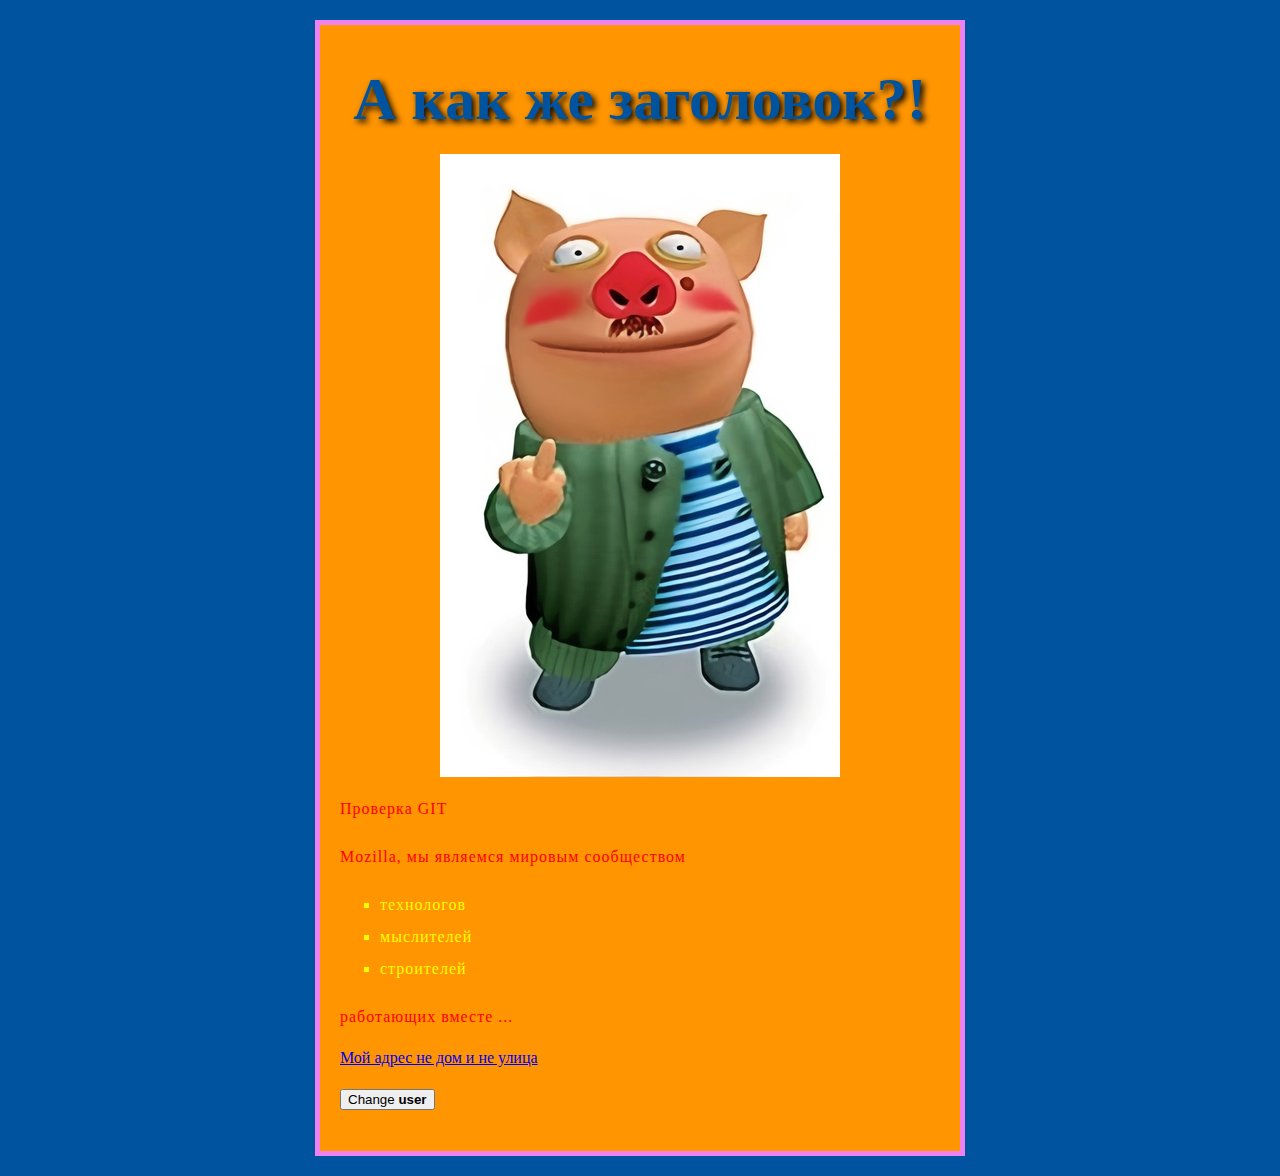
==== index.html @ 7a660a3c "Не зафиксировал в пятницу. Надо не забывать." ====
<!DOCTYPE html>
<html lang="ru">
    <head>
        <link rel="stylesheet" href="styles/style.css">
        <meta charset="UTF-8">
        <meta name="viewport" content="width=device-width, initial-scale=1.0">
        <meta http-equiv=Pragma content="no cache">
        <title>Document Caption</title>
    </head>
    <body>
        <h1>А как же заголовок?!</h1>
        <img class="child" src="images/3.png" alt="Интересненько...">
        <p>
            Проверка GIT</p>
        <p>Mozilla, мы являемся мировым сообществом</p>
        <ul>
            <li>технологов</li>
            <li>мыслителей</li>
            <li>строителей</li>
        </ul>
        <p>работающих вместе ...</p>
        <a href="mailto:vsevolod67@mail.ru">Мой адрес не дом и не улица</a><br>

        <p><button>Change <strong>user</strong></button></p>

        <script src="scripts/main.js"></script>
    </body>
</html>
---- styles/style.css ----
p {
    color: red;
}

h1 {
    font-size: 60px;
    text-align: center;
    margin: 0;
    padding: 20px 0;
    color: #00539f;
    text-shadow: 3px 3px 6px black;
}

p,
li {
    font-size: 16px;
    line-height: 2;
    letter-spacing: 1px;
    list-style-type: square;
}

html {
    background-color: #00539f;
    color: green;
}

body {
    width: 600px;
    margin: 20px auto;
    background-color: #ff9500;
    padding: 20px 20px 20px 20px;
    border: 5px solid violet;
    color: rgb(255, 255, 0);
}

.child {
    display: block;
    margin: 0 auto;
}
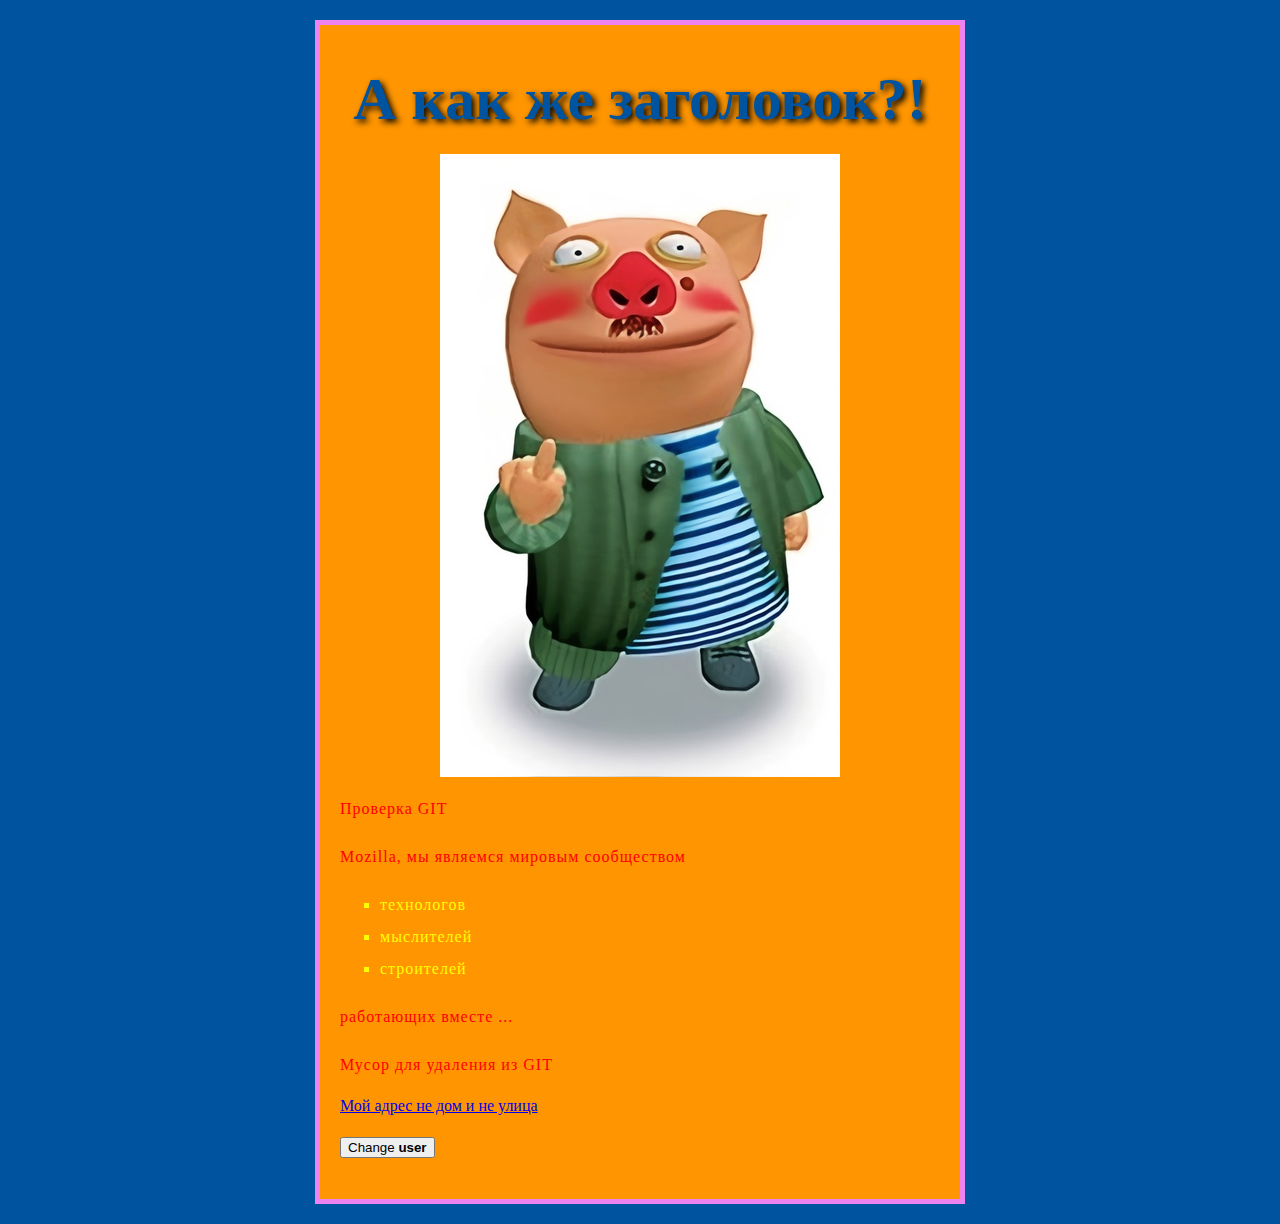
==== commit cd27fa1d: "Коммит для удаления из GIT" ====
--- a/index.html
+++ b/index.html
@@ -19,6 +19,7 @@
             <li>строителей</li>
         </ul>
         <p>работающих вместе ...</p>
+        <p>Мусор для удаления из GIT</p>
         <a href="mailto:vsevolod67@mail.ru">Мой адрес не дом и не улица</a><br>
 
         <p><button>Change <strong>user</strong></button></p>
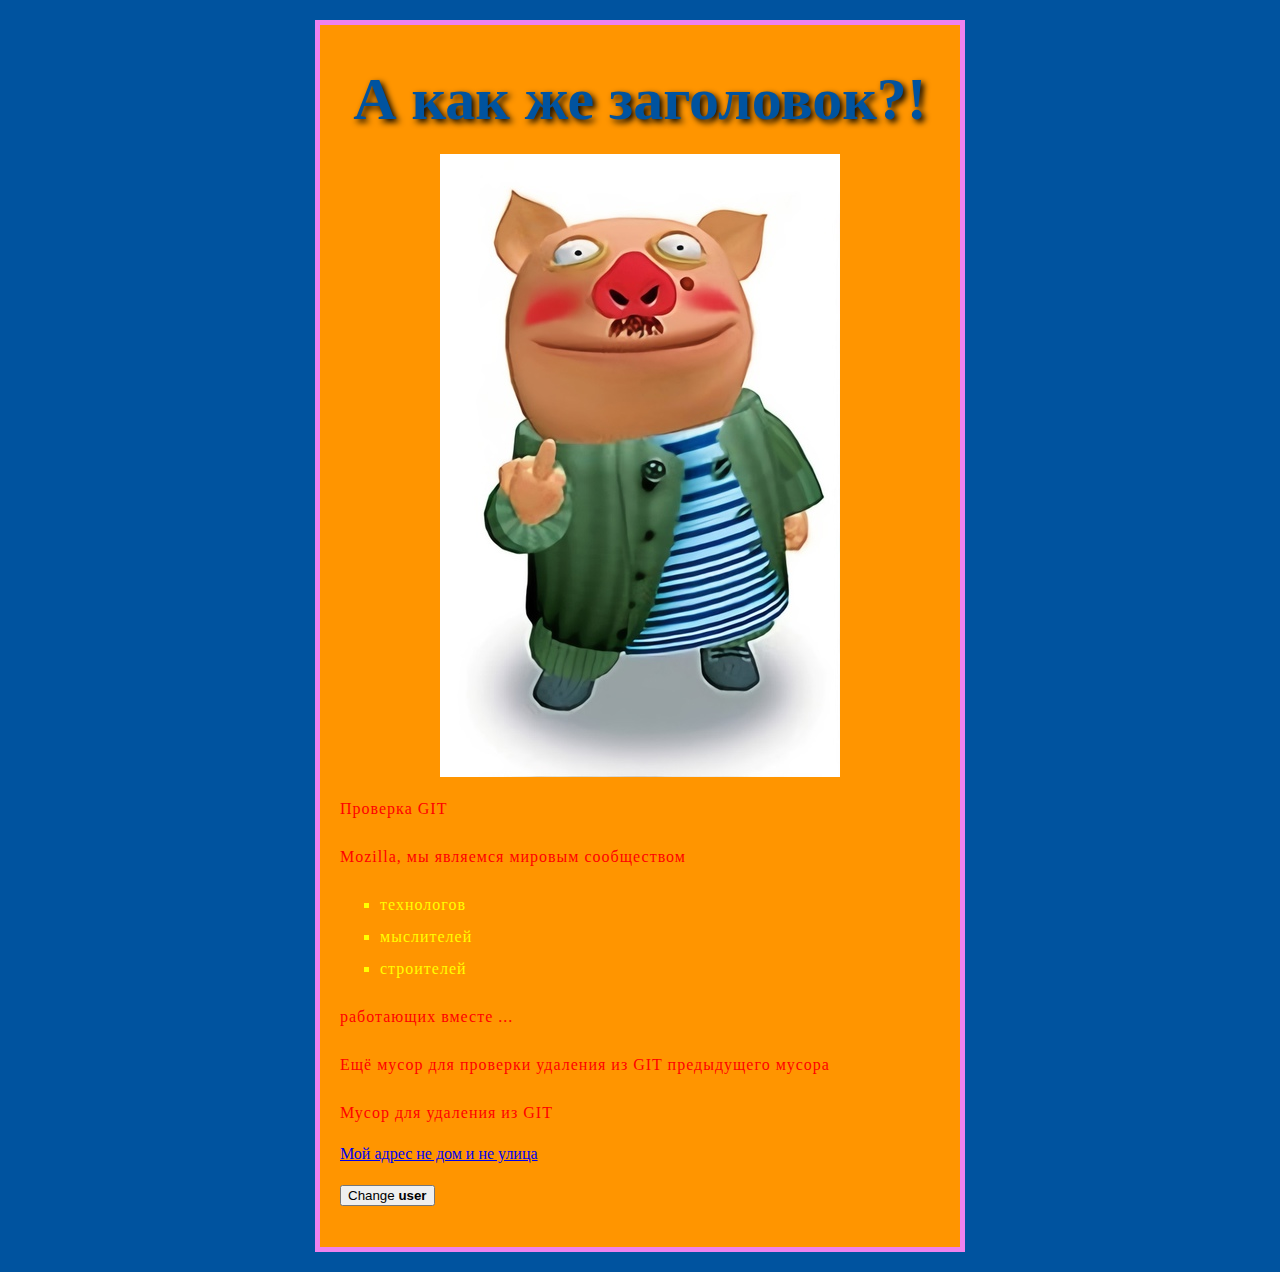
==== commit 1c2a7081: "Ещё мусор для проверки удаления из GIT предыдущего мусора" ====
--- a/index.html
+++ b/index.html
@@ -19,6 +19,7 @@
             <li>строителей</li>
         </ul>
         <p>работающих вместе ...</p>
+        <p>Ещё мусор для проверки удаления из GIT предыдущего мусора</p>
         <p>Мусор для удаления из GIT</p>
         <a href="mailto:vsevolod67@mail.ru">Мой адрес не дом и не улица</a><br>
 
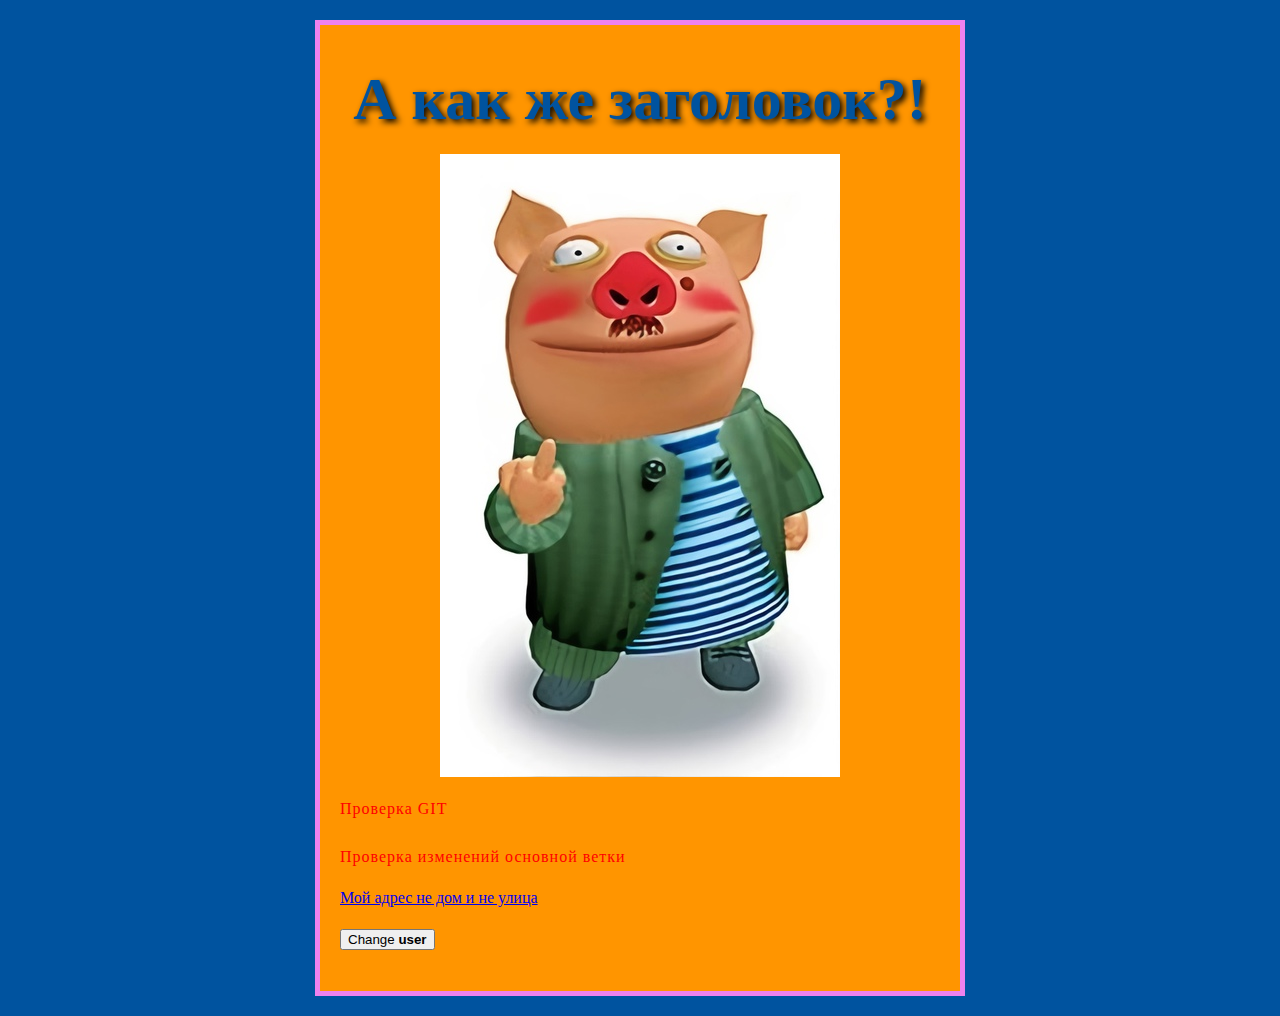
==== commit 91700b4c: "Изменение ветки Master" ====
--- a/index.html
+++ b/index.html
@@ -12,15 +12,7 @@
         <img class="child" src="images/3.png" alt="Интересненько...">
         <p>
             Проверка GIT</p>
-        <p>Mozilla, мы являемся мировым сообществом</p>
-        <ul>
-            <li>технологов</li>
-            <li>мыслителей</li>
-            <li>строителей</li>
-        </ul>
-        <p>работающих вместе ...</p>
-        <p>Ещё мусор для проверки удаления из GIT предыдущего мусора</p>
-        <p>Мусор для удаления из GIT</p>
+        <p>Проверка изменений основной ветки</p>
         <a href="mailto:vsevolod67@mail.ru">Мой адрес не дом и не улица</a><br>
 
         <p><button>Change <strong>user</strong></button></p>
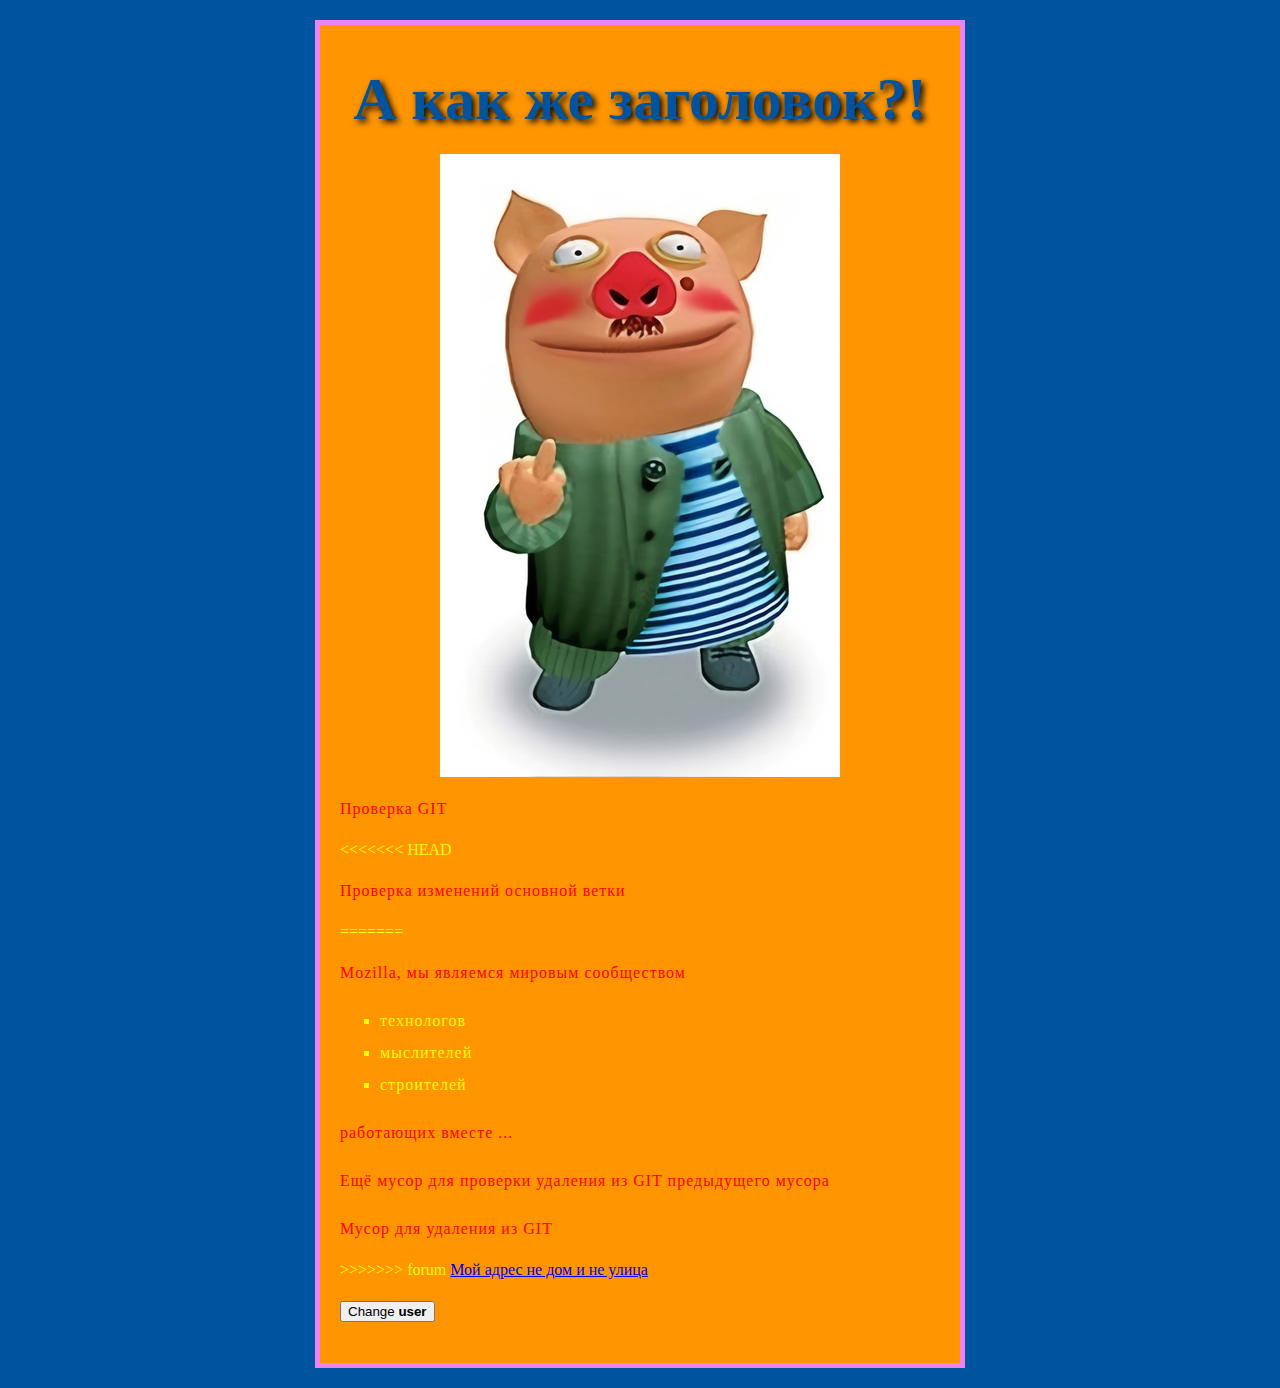
==== commit 4c8d937d: "Merge branch 'forum'" ====
--- a/index.html
+++ b/index.html
@@ -12,7 +12,19 @@
         <img class="child" src="images/3.png" alt="Интересненько...">
         <p>
             Проверка GIT</p>
+<<<<<<< HEAD
         <p>Проверка изменений основной ветки</p>
+=======
+        <p>Mozilla, мы являемся мировым сообществом</p>
+        <ul>
+            <li>технологов</li>
+            <li>мыслителей</li>
+            <li>строителей</li>
+        </ul>
+        <p>работающих вместе ...</p>
+        <p>Ещё мусор для проверки удаления из GIT предыдущего мусора</p>
+        <p>Мусор для удаления из GIT</p>
+>>>>>>> forum
         <a href="mailto:vsevolod67@mail.ru">Мой адрес не дом и не улица</a><br>
 
         <p><button>Change <strong>user</strong></button></p>
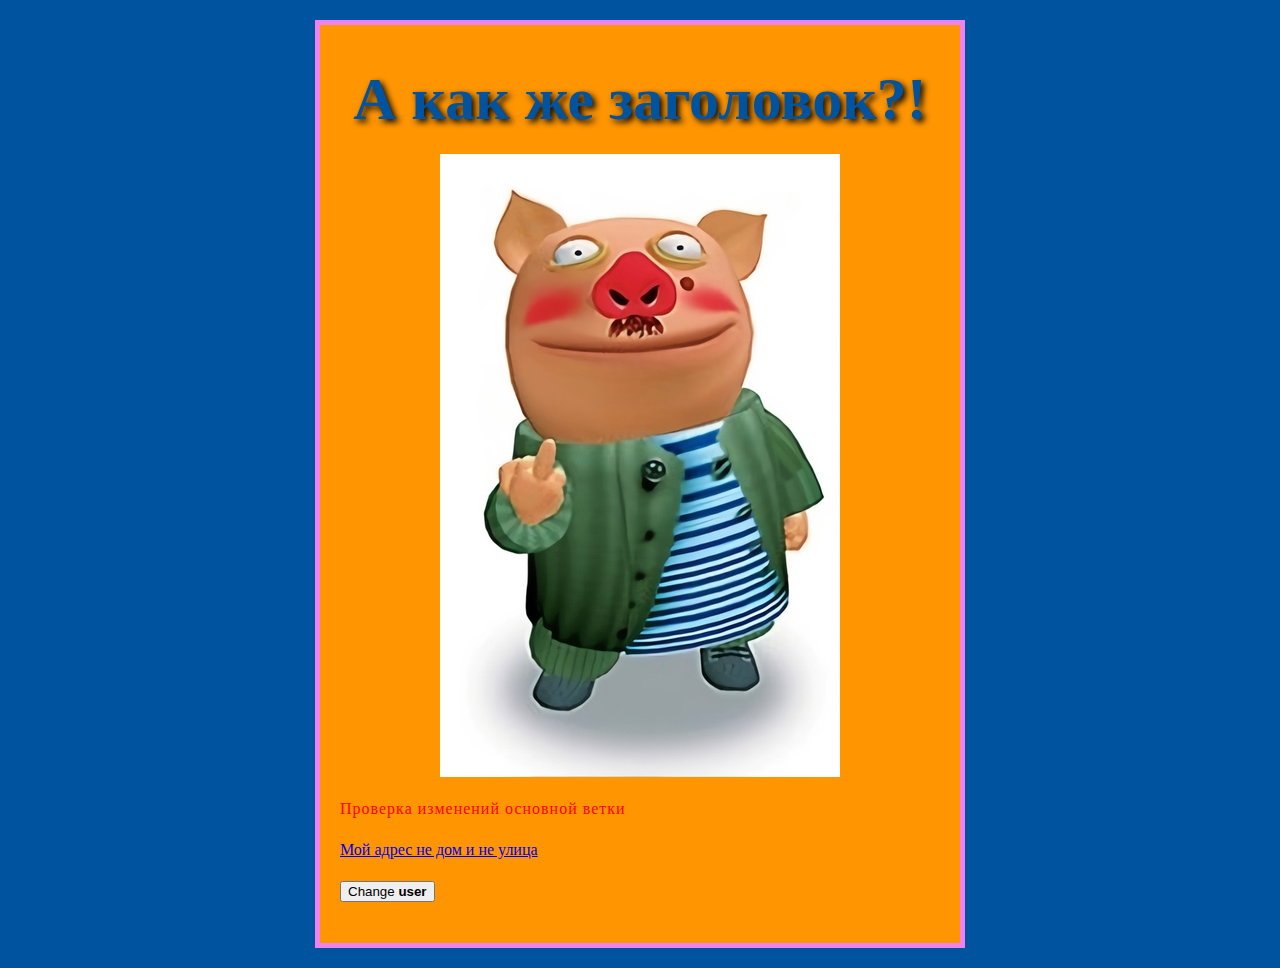
==== commit 2bc3fa86: "Допиливание слияния веток Master и Forum" ====
--- a/index.html
+++ b/index.html
@@ -10,21 +10,7 @@
     <body>
         <h1>А как же заголовок?!</h1>
         <img class="child" src="images/3.png" alt="Интересненько...">
-        <p>
-            Проверка GIT</p>
-<<<<<<< HEAD
         <p>Проверка изменений основной ветки</p>
-=======
-        <p>Mozilla, мы являемся мировым сообществом</p>
-        <ul>
-            <li>технологов</li>
-            <li>мыслителей</li>
-            <li>строителей</li>
-        </ul>
-        <p>работающих вместе ...</p>
-        <p>Ещё мусор для проверки удаления из GIT предыдущего мусора</p>
-        <p>Мусор для удаления из GIT</p>
->>>>>>> forum
         <a href="mailto:vsevolod67@mail.ru">Мой адрес не дом и не улица</a><br>
 
         <p><button>Change <strong>user</strong></button></p>
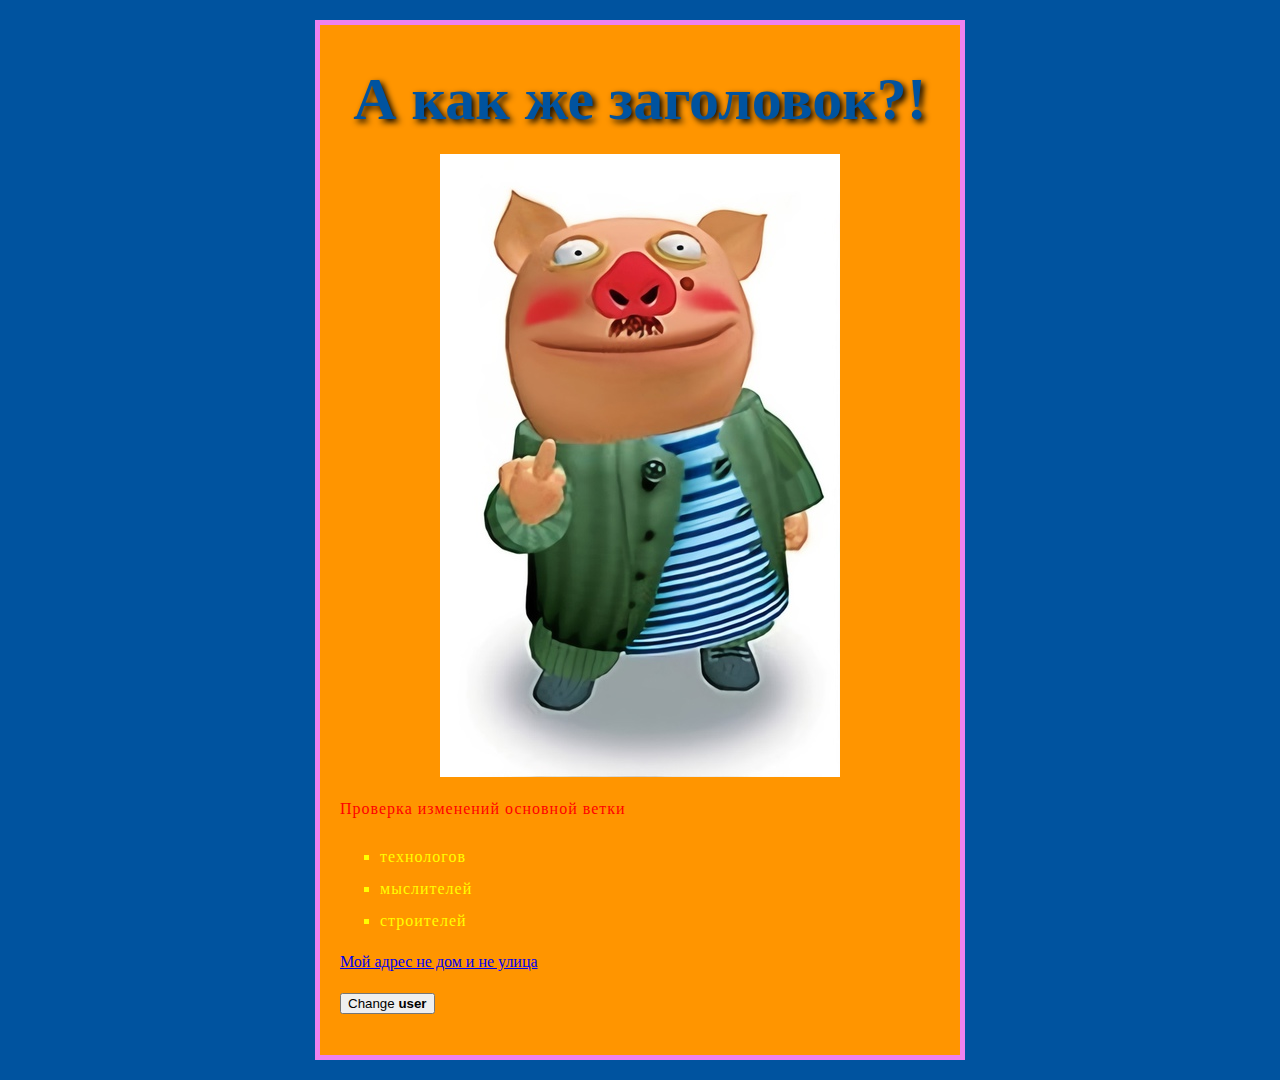
==== commit a7fe15a2: "Работа за день" ====
--- a/index.html
+++ b/index.html
@@ -11,6 +11,11 @@
         <h1>А как же заголовок?!</h1>
         <img class="child" src="images/3.png" alt="Интересненько...">
         <p>Проверка изменений основной ветки</p>
+        <ul>
+            <li>технологов</li>
+            <li>мыслителей</li>
+            <li>строителей</li>
+        </ul>
         <a href="mailto:vsevolod67@mail.ru">Мой адрес не дом и не улица</a><br>
 
         <p><button>Change <strong>user</strong></button></p>
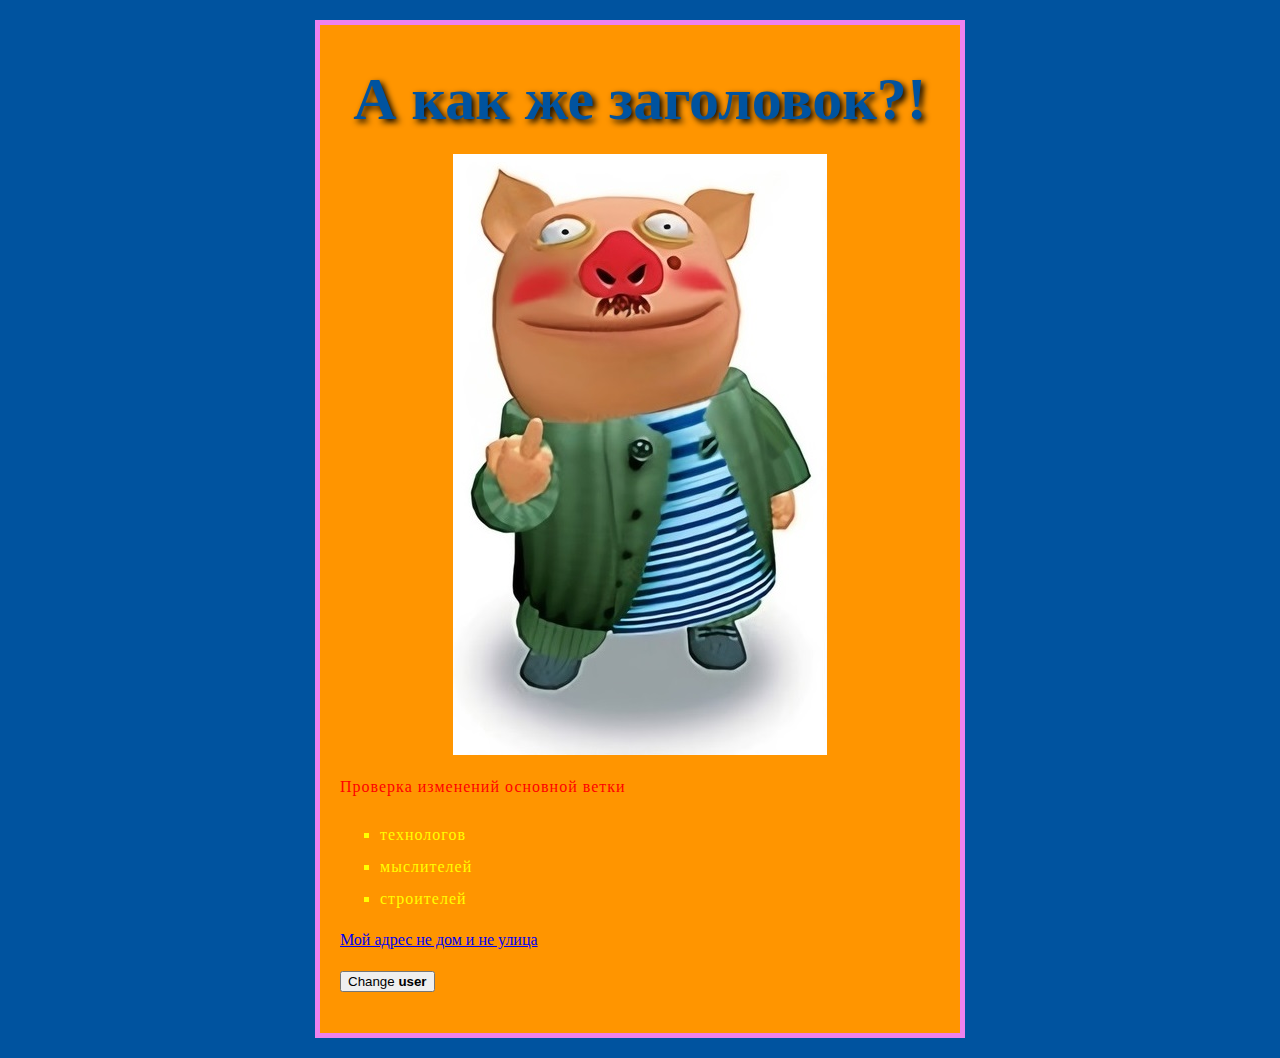
==== commit 507dede2: "Добавлена иконка, изучение Metadata" ====
--- a/index.html
+++ b/index.html
@@ -5,7 +5,16 @@
         <meta charset="UTF-8">
         <meta name="viewport" content="width=device-width, initial-scale=1.0">
         <meta http-equiv=Pragma content="no cache">
-        <title>Document Caption</title>
+    
+        <meta name="author" content="Буду я">
+        <meta name="description" content="Metadata на веб-страницах">
+    
+        <meta property="og:image" content="https://developer.mozilla.org/mdn-social-share.png">
+        <meta property="og:description" content="Metadata на веб-страницах.">
+        <meta property="og:title" content="Metadata; The HTML &lt;head&gt;, on MDN">
+    
+            <title>Meta examples</title>
+        <link rel="shortcut icon" href="images/favicon.ico" type="image/x-icon">
     </head>
     <body>
         <h1>А как же заголовок?!</h1>
